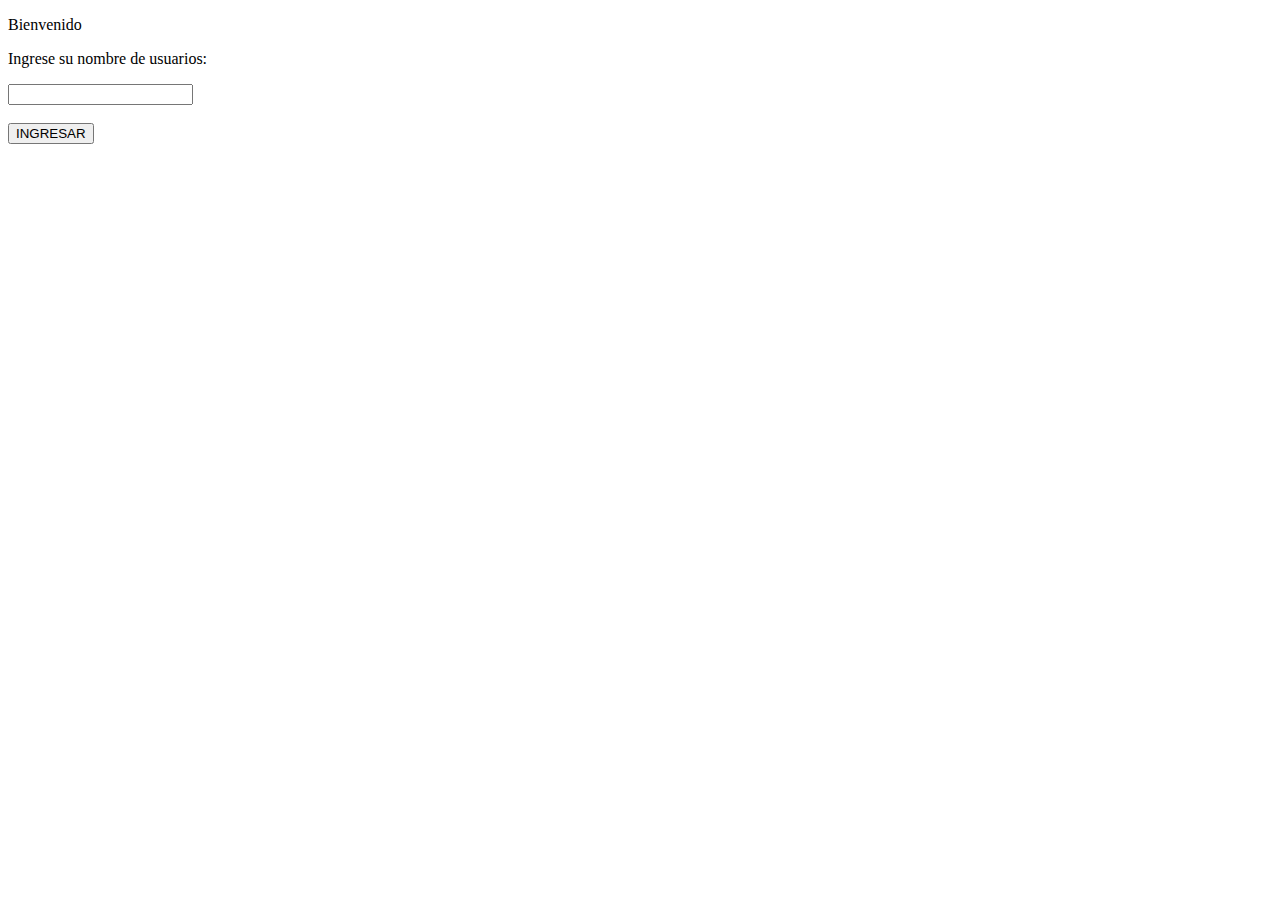
==== proyecto.html @ 6e9d6008 "Preentega n1 Proyecto" ====
<!DOCTYPE html>
<html lang="es">
<head>
    <meta charset="UTF-8">
    <meta http-equiv="X-UA-Compatible" content="IE=edge">
    <meta name="viewport" content="width=device-width, initial-scale=1.0">
    <link rel="stylesheet" href="estiloProyecto.css">
    <title>Proyecto JavaScript 37505</title>
</head>
<body>
    <div class="bienvenida"><p>Bienvenido</p></div>
    <div class="login">
        <p>Ingrese su nombre de usuarios:</p>
        <input type="text" id="nombre" placeholder=""><br><br>
        <input type="button" id="boton" value="INGRESAR" onclick="login();">
    </div>
    <div class="productos">
        <div class="caja">
            <p>Producto 1</p>
            <strong>Precio: $125,5</strong>
            <input type="button" class="btn" value="Agregar" onclick="agregarProducto('Producto1');">
        </div>
        <div class="caja">
            <p>Producto 2</p>
            <strong>Precio: $237,82</strong>
            <input type="button" class="btn" value="Agregar" onclick="agregarProducto('Producto2');">
        </div>
        <div class="caja">
            <p>Producto 3</p>
            <strong>Precio: $374,7</strong>
            <input type="button" class="btn" value="Agregar" onclick="agregarProducto('Producto3');">
        </div>
        <div class="caja">
            <p>Producto 4</p>
            <strong>Precio: $97,33</strong>
            <input type="button" class="btn" value="Agregar" onclick="agregarProducto('Producto4');">
        </div>
    </div>
    <div class="botonera">
        <input type="button" class="btn" value="Ver Ticket Total" onclick="verTicket();">
        <input type="button" class="btn" value="RESETEAR" onclick="resetearTicket();">
    </div>
    <div class="ticket">
        
    </div>

    <script src="proyecto.js"></script>
</body>
</html>
---- estiloProyecto.css ----
.productos{
    display: none;
}

.botonera{
    display: none;
}

.ticket{
    display: none;
}
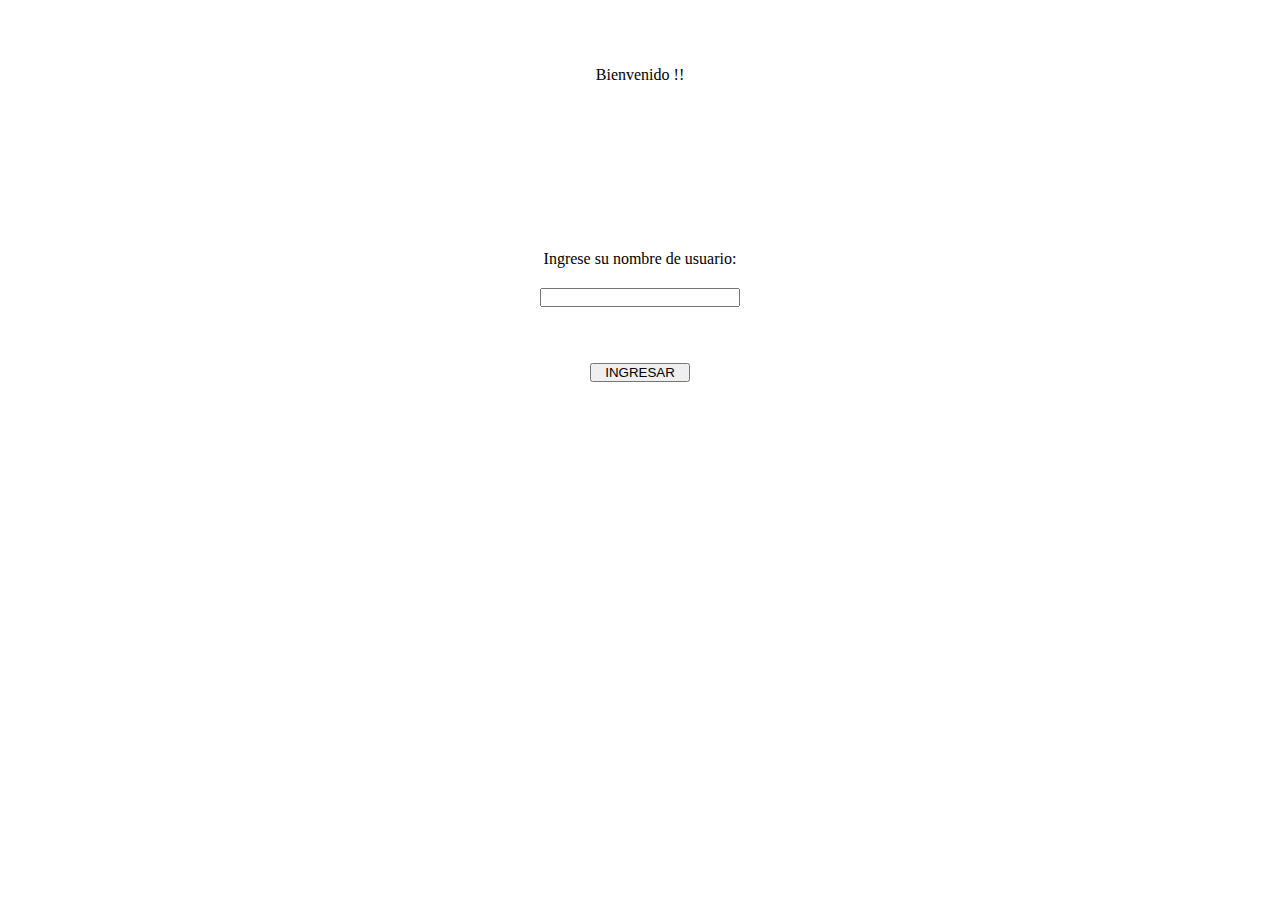
==== commit 30b74313: "Incorporando elemendos de manupulación del DOM. Uso de funciones JS para darle dinamismo e interacci" ====
--- a/proyecto.html
+++ b/proyecto.html
@@ -8,37 +8,38 @@
     <title>Proyecto JavaScript 37505</title>
 </head>
 <body>
-    <div class="bienvenida"><p>Bienvenido</p></div>
+    <div class="bienvenida"><p>Bienvenido !!</p></div>
     <div class="login">
-        <p>Ingrese su nombre de usuarios:</p>
-        <input type="text" id="nombre" placeholder=""><br><br>
-        <input type="button" id="boton" value="INGRESAR" onclick="login();">
+        <p>Ingrese su nombre de usuario:</p>
+        <input type="text" class="nameInput" id="nombre" placeholder=""><br><br>
+        <input type="button" class="btn" id="boton" value="INGRESAR" onclick="login();">
     </div>
     <div class="productos">
         <div class="caja">
             <p>Producto 1</p>
             <strong>Precio: $125,5</strong>
-            <input type="button" class="btn" value="Agregar" onclick="agregarProducto('Producto1');">
+            <input type="button" class="btn btnProd" value="Agregar" onclick="agregarProducto('Producto1');">
         </div>
         <div class="caja">
             <p>Producto 2</p>
             <strong>Precio: $237,82</strong>
-            <input type="button" class="btn" value="Agregar" onclick="agregarProducto('Producto2');">
+            <input type="button" class="btn btnProd" value="Agregar" onclick="agregarProducto('Producto2');">
         </div>
         <div class="caja">
             <p>Producto 3</p>
             <strong>Precio: $374,7</strong>
-            <input type="button" class="btn" value="Agregar" onclick="agregarProducto('Producto3');">
+            <input type="button" class="btn btnProd" value="Agregar" onclick="agregarProducto('Producto3');">
         </div>
         <div class="caja">
             <p>Producto 4</p>
             <strong>Precio: $97,33</strong>
-            <input type="button" class="btn" value="Agregar" onclick="agregarProducto('Producto4');">
+            <input type="button" class="btn btnProd" value="Agregar" onclick="agregarProducto('Producto4');">
         </div>
     </div>
     <div class="botonera">
-        <input type="button" class="btn" value="Ver Ticket Total" onclick="verTicket();">
-        <input type="button" class="btn" value="RESETEAR" onclick="resetearTicket();">
+        <input type="button" class="btn btnAccion" value="Ver Ticket" onclick="verTicket();">
+        <input type="button" class="btn btnAccion" value="RESETEAR" onclick="resetearTicket();">
+        <input type="button" class="btn btnAccion" value="Salir" onclick="logoff();">
     </div>
     <div class="ticket">
         
--- a/estiloProyecto.css
+++ b/estiloProyecto.css
@@ -1,11 +1,87 @@
+*{
+    margin: 0;
+    padding: 0;
+    box-sizing: border-box;
+}
+
+.bienvenida{
+    height: 150px;
+    display: flex;
+    flex-direction: row;
+    align-items: center;
+    justify-content: space-evenly;
+}
+
+.login{
+    height: 150px;
+    margin-top: 100px;
+    display: flex;
+    flex-direction: column;
+    align-items: center;
+    justify-content: space-between;
+}
+
+.nameInput{
+    margin-top: 20px;
+    width: 200px;
+    height: 30px;
+}
+
+.btn{
+    width: 100px;
+    height: 40px;
+    margin: 20px;
+}
+.btnQuitar{
+    width: 20px;
+    height: 20px;
+}
+
 .productos{
+    padding-top: 30px;
     display: none;
+    flex-direction: row;
+    align-items: center;
+    justify-content: space-evenly;
+}
+
+.caja{
+    padding: 10px;
+    background-color: bisque;
+    border-radius: 5px;
+    display: flex;
+    flex-direction: column;
+    align-items: center;
+    justify-content: center;
+}
+
+strong {
+    margin-top: 10px;
 }
 
 .botonera{
+    padding-top: 30px;
     display: none;
+    align-items: center;
+    justify-content: center;
 }
 
 .ticket{
+    padding-top: 30px;
+    text-align: center;
     display: none;
+    flex-direction: column;
+    align-items: center;
+    justify-content: center;
+}
+
+.ticket p{
+    padding: 10px;
+}
+
+.linea{
+    display: flex;
+    flex-direction: row;
+    align-items: center;
+    justify-content: space-evenly;
 }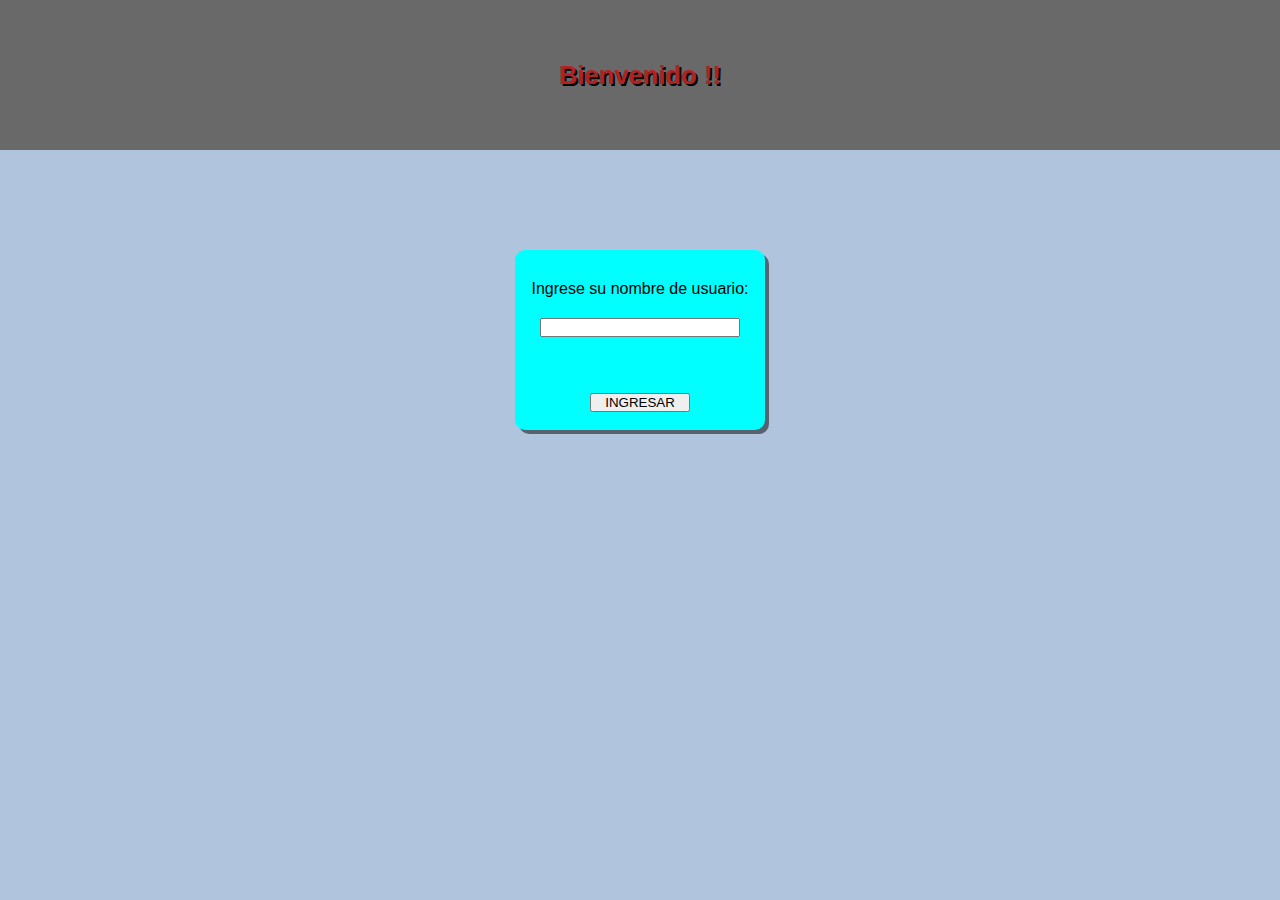
==== commit 4cfda32b: "Reemplazo de eventos onclick de botones e inputs. Utilizacion de listeners y eventos para disparar f" ====
--- a/proyecto.html
+++ b/proyecto.html
@@ -12,34 +12,34 @@
     <div class="login">
         <p>Ingrese su nombre de usuario:</p>
         <input type="text" class="nameInput" id="nombre" placeholder=""><br><br>
-        <input type="button" class="btn" id="boton" value="INGRESAR" onclick="login();">
+        <input type="button" class="btn btnLogin" id="boton" value="INGRESAR">
     </div>
     <div class="productos">
         <div class="caja">
             <p>Producto 1</p>
             <strong>Precio: $125,5</strong>
-            <input type="button" class="btn btnProd" value="Agregar" onclick="agregarProducto('Producto1');">
+            <input type="button" class="btn btnProd" value="Agregar">
         </div>
         <div class="caja">
             <p>Producto 2</p>
             <strong>Precio: $237,82</strong>
-            <input type="button" class="btn btnProd" value="Agregar" onclick="agregarProducto('Producto2');">
+            <input type="button" class="btn btnProd" value="Agregar">
         </div>
         <div class="caja">
             <p>Producto 3</p>
             <strong>Precio: $374,7</strong>
-            <input type="button" class="btn btnProd" value="Agregar" onclick="agregarProducto('Producto3');">
+            <input type="button" class="btn btnProd" value="Agregar">
         </div>
         <div class="caja">
             <p>Producto 4</p>
             <strong>Precio: $97,33</strong>
-            <input type="button" class="btn btnProd" value="Agregar" onclick="agregarProducto('Producto4');">
+            <input type="button" class="btn btnProd" value="Agregar">
         </div>
     </div>
     <div class="botonera">
-        <input type="button" class="btn btnAccion" value="Ver Ticket" onclick="verTicket();">
-        <input type="button" class="btn btnAccion" value="RESETEAR" onclick="resetearTicket();">
-        <input type="button" class="btn btnAccion" value="Salir" onclick="logoff();">
+        <input type="button" class="btn btnShowTkt" value="Ver Ticket">
+        <input type="button" class="btn btnReset" value="RESETEAR">
+        <input type="button" class="btn btnLogoff" value="Salir">
     </div>
     <div class="ticket">
         
--- a/estiloProyecto.css
+++ b/estiloProyecto.css
@@ -4,21 +4,41 @@
     box-sizing: border-box;
 }
 
+html{font-family: Arial, Helvetica, sans-serif;}
+body{
+    display: flex;
+    flex-direction: column;
+    align-items: center;
+    justify-content: center;
+    background-color: lightsteelblue;
+}
+
 .bienvenida{
     height: 150px;
+    width: 100%;
     display: flex;
     flex-direction: row;
     align-items: center;
     justify-content: space-evenly;
+    background-color: dimgrey;
+    font-size: 1.6rem;
+    font-weight: bold;
+    color: firebrick;
+    text-shadow: 2px 2px black;
 }
 
 .login{
-    height: 150px;
+    height: 180px;
+    width: 250px;
     margin-top: 100px;
     display: flex;
     flex-direction: column;
     align-items: center;
     justify-content: space-between;
+    background-color: aqua;
+    padding-top: 30px;
+    border-radius: 10px;
+    box-shadow: 4px 4px rgba(0, 0, 0, 0.5);
 }
 
 .nameInput{
@@ -38,14 +58,17 @@
 }
 
 .productos{
+    width: 100%;
     padding-top: 30px;
     display: none;
     flex-direction: row;
     align-items: center;
     justify-content: space-evenly;
+    flex-wrap: wrap;
 }
 
 .caja{
+    margin: 10px;
     padding: 10px;
     background-color: bisque;
     border-radius: 5px;
@@ -53,6 +76,7 @@
     flex-direction: column;
     align-items: center;
     justify-content: center;
+    box-shadow: 4px 4px rgba(178, 34, 34, 0.5);
 }
 
 strong {
